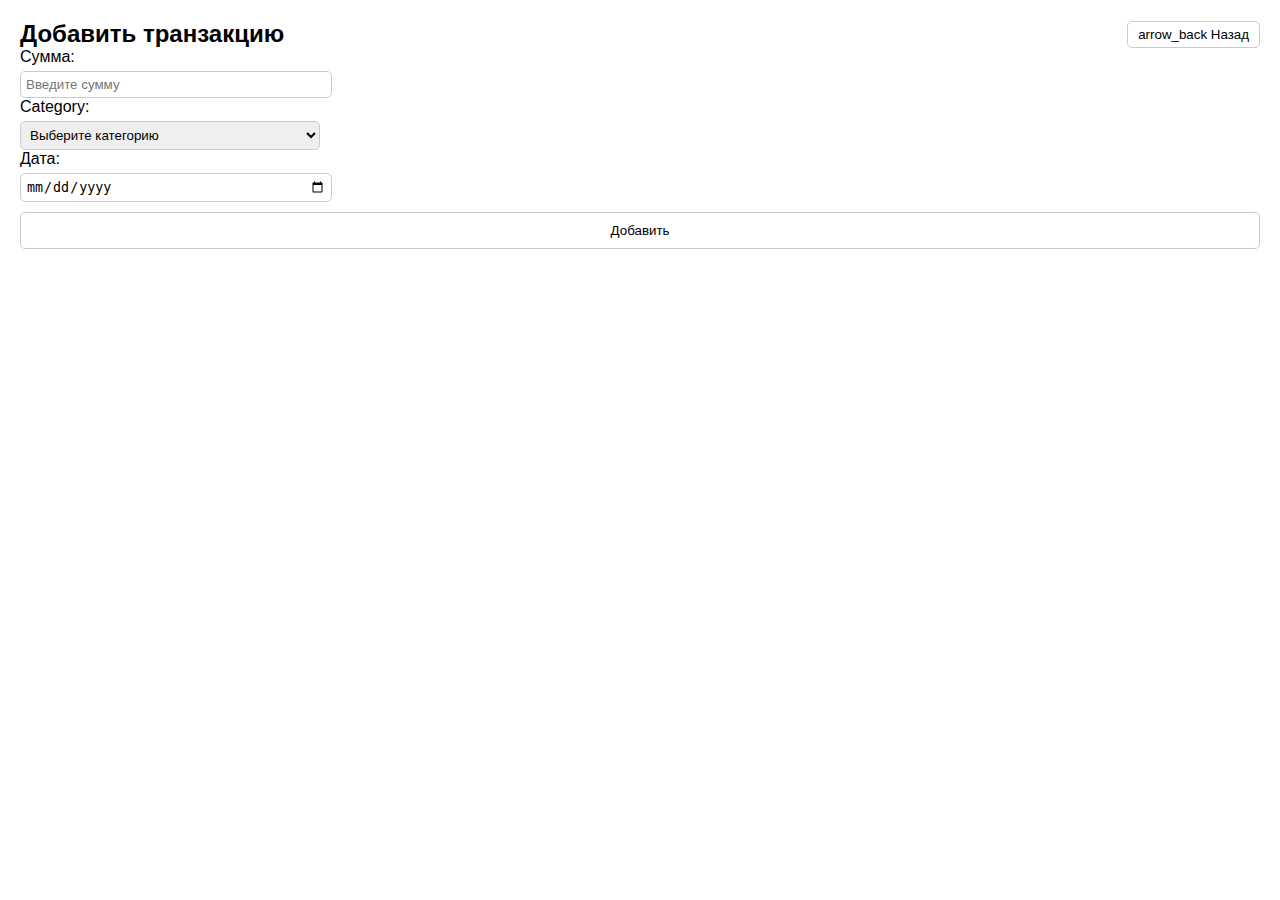
==== addTransaction.html @ ca194cc8 "initial commit" ====
<!DOCTYPE html>
<html lang="ru">
<head>
    <meta charset="UTF-8">
    <meta name="viewport" content="width=device-width, initial-scale=1.0">
    <title>Добавить транзакцию</title>
    <link rel="stylesheet" href="style.css">
</head>
<body>
<header>
    <h1>Добавить транзакцию</h1>
    <button id="back-button">
        <span class="material-icons">arrow_back</span>
        Назад
    </button>
</header>
<main>
    <section class="add-transaction-form">
        <form action="#" id="add-transaction-form">
            <label for="amount">Сумма:</label>
            <input type="number" id="amount" name="amount" placeholder="Введите сумму">
            <label for="category">Category:</label>
            <select id="category" name="category">
                <option value="">Выберите категорию</option>
                <option value="Food">Food</option>
                <option value="Transport">Transport</option>
                <option value="Hobby">Hobby</option>
                <option value="Party">Party</option>
                <option value="House">House</option>
                <option value="Other">Other</option>
            </select>
            <label for="date">Дата:</label>
            <input type="date" id="date" name="date">
            <button type="submit" id="add-transaction-button-finally">Добавить</button>
        </form>
    </section>
</main>
<script src="addTransaction.js" type="module" defer></script>
</body>
</html>
---- style.css ----
body {
    font-family: sans-serif;
    margin: 0;
    padding: 20px;
}

header {
    display: flex;
    justify-content: space-between;
    align-items: center;
}

h1 {
    font-size: 24px;
    margin: 0;
}

.period-selector {
    display: flex;
    align-items: center;
}

.period-selector label {
    margin-right: 10px;
}

#period {
    padding: 5px;
    border: 1px solid #ccc;
    border-radius: 5px;
}

main {
    display: flex;
    flex-direction: column;
}

.total-expenses {
    display: flex;
    justify-content: space-between;
    align-items: center;
    margin-bottom: 20px;
}

.total-expenses h2 {
    margin: 0;
}

#total-amount {
    font-size: 20px;
    font-weight: bold;
}

.categories {
    margin-bottom: 20px;
}

.categories h2 {
    margin: 0;
}

.categories ul {
    list-style: none;
    padding: 0;
}

.categories li {
    display: flex;
    justify-content: space-between;
    align-items: center;
    padding: 5px 10px;
    border: 1px solid #ccc;
    border-radius: 5px;
    margin-bottom: 5px;
}

.category-name {
    font-weight: bold;
}

.category-amount {
    font-style: italic;
}

.add-transaction {
    text-align: center;
}

#add-transaction-button {
    padding: 10px 20px;
    border: 1px solid #ccc;
    border-radius: 5px;
    cursor: pointer;
    background-color: #fff;
    color: #000;
    transition: 0.2s;
}

#add-transaction-button:hover {
    background-color: #ddd;
}

/* CSS с второй страницы */

#back-button {
    padding: 5px 10px;
    border: 1px solid #ccc;
    border-radius: 5px;
    cursor: pointer;
    background-color: #fff;
    color: #000;
    transition: 0.2s;
}

#back-button:hover {
    background-color: #ddd;
}

.category-expenses {
    margin-bottom: 20px;
}

.category-expenses h2 {
    margin: 0;
}

.category-expenses ul {
    list-style: none;
    padding: 0;
}

.category-expenses li {
    margin-bottom: 20px;
    border: 1px solid #ccc;
    border-radius: 5px;
    padding: 10px;
}

.date {
    font-weight: bold;
    margin-bottom: 5px;
}

.transactions {
    list-style: none;
    padding: 0;
}

.transactions li {
    display: flex;
    justify-content: space-between;
    align-items: center;
    padding: 5px 0;
}

.transaction-name {
    font-weight: bold;
}

.transaction-amount {
    font-style: italic;
}

.total-amount {
    font-weight: bold;
    text-align: right;
    margin-top: 10px;
}

/* CSS с третьей страницы */

.add-transaction-form {
    margin-bottom: 20px;
}

.add-transaction-form form {
    display: flex;
    flex-direction: column;
}

.add-transaction-form label {
    margin-bottom: 5px;
}

.add-transaction-form input {
    padding: 5px;
    border: 1px solid #ccc;
    border-radius: 5px;
    width: 300px;
}

.add-transaction-form select {
    padding: 5px;
    border: 1px solid #ccc;
    border-radius: 5px;
    width: 300px;
}

.add-transaction-form button {
    padding: 10px 20px;
    border: 1px solid #ccc;
    border-radius: 5px;
    cursor: pointer;
    background-color: #fff;
    color: #000;
    transition: 0.2s;
    margin-top: 10px;
}

.add-transaction-form button:hover {
    background-color: #ddd;
}
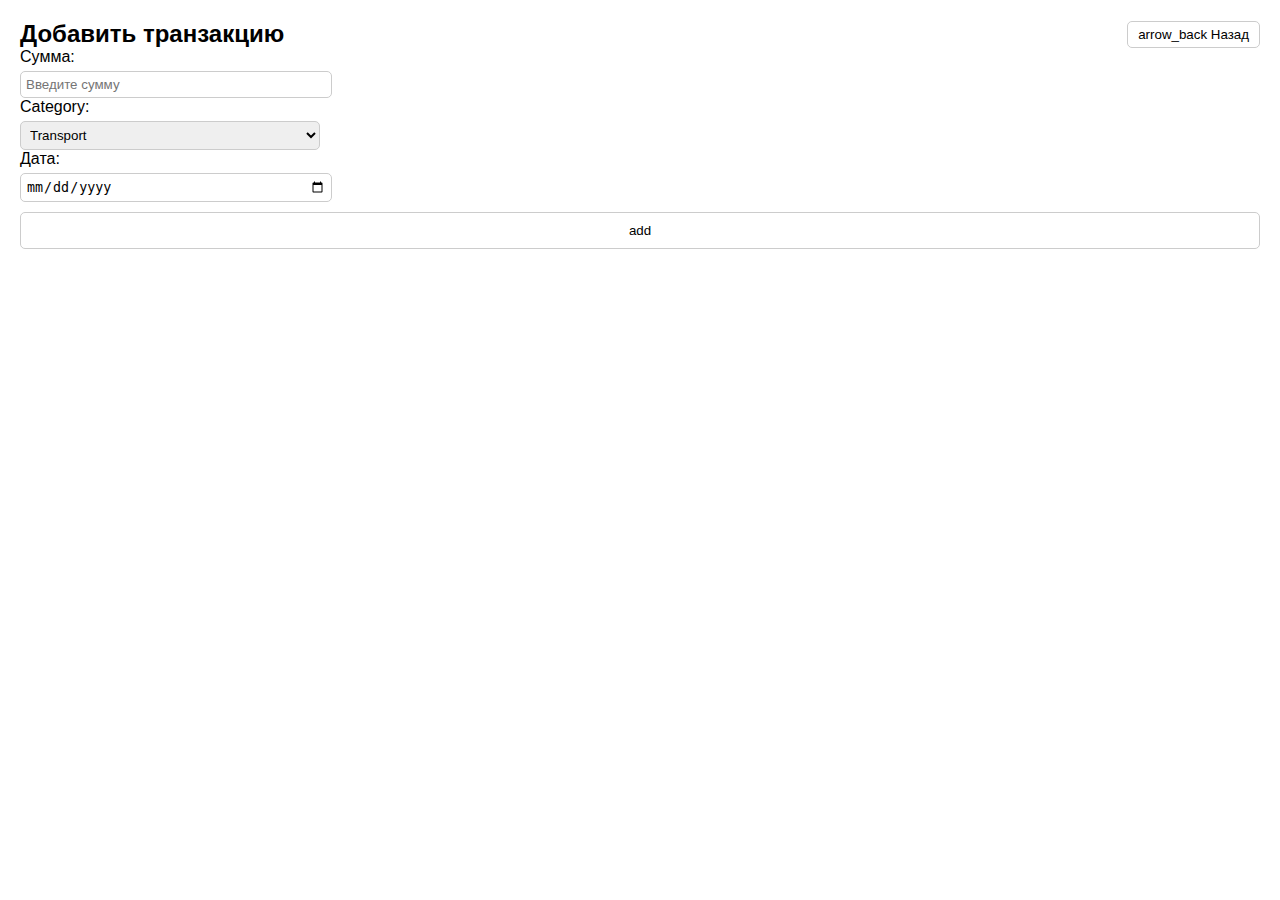
==== commit fbc56322: "add graph, removing transactions and creating your own category" ====
--- a/addTransaction.html
+++ b/addTransaction.html
@@ -21,20 +21,20 @@
             <input type="number" id="amount" name="amount" placeholder="Введите сумму">
             <label for="category">Category:</label>
             <select id="category" name="category">
-                <option value="">Выберите категорию</option>
-                <option value="Food">Food</option>
-                <option value="Transport">Transport</option>
-                <option value="Hobby">Hobby</option>
-                <option value="Party">Party</option>
-                <option value="House">House</option>
-                <option value="Other">Other</option>
+<!--                <option value="">Выберите категорию</option>-->
+<!--                <option value="Food">Food</option>-->
+<!--                <option value="Transport">Transport</option>-->
+<!--                <option value="Hobby">Hobby</option>-->
+<!--                <option value="Party">Party</option>-->
+<!--                <option value="House">House</option>-->
+<!--                <option value="Other">Other</option>-->
             </select>
             <label for="date">Дата:</label>
             <input type="date" id="date" name="date">
-            <button type="submit" id="add-transaction-button-finally">Добавить</button>
+            <button type="submit" id="add-transaction-button-finally">add</button>
         </form>
     </section>
 </main>
-<script src="addTransaction.js" type="module" defer></script>
+<script src="add_transaction.js" type="module" defer></script>
 </body>
 </html>
--- a/style.css
+++ b/style.css
@@ -78,12 +78,21 @@
     font-weight: bold;
 }
 
+.category-name:hover {
+    cursor: pointer;
+}
+
 .category-amount {
     font-style: italic;
 }
 
 .add-transaction {
     text-align: center;
+    margin-bottom: 15px;
+}
+
+.add-transaction button{
+    width: 100px;
 }
 
 #add-transaction-button {
@@ -130,7 +139,7 @@
 }
 
 .category-expenses li {
-    margin-bottom: 20px;
+    margin-bottom: 10px;
     border: 1px solid #ccc;
     border-radius: 5px;
     padding: 10px;
@@ -150,8 +159,9 @@
     display: flex;
     justify-content: space-between;
     align-items: center;
-    padding: 5px 0;
-}
+    padding: 5px 5px;
+}
+
 
 .transaction-name {
     font-weight: bold;
@@ -163,8 +173,8 @@
 
 .total-amount {
     font-weight: bold;
-    text-align: right;
-    margin-top: 10px;
+    text-align: left;
+    margin-bottom: 10px;
 }
 
 /* CSS с третьей страницы */
@@ -210,3 +220,25 @@
 .add-transaction-form button:hover {
     background-color: #ddd;
 }
+
+.chart-container {
+    width: 500px;
+    margin: 25px auto 0;
+}
+
+#add-category-form {
+    display: flex;
+    flex-direction: column;
+    margin-top: 20px;
+}
+
+#category-name {
+    margin-bottom: 10px;
+    padding: 5px;
+    width: 300px;
+}
+
+#category-color {
+    margin-bottom: 10px;
+    width: 100px;
+}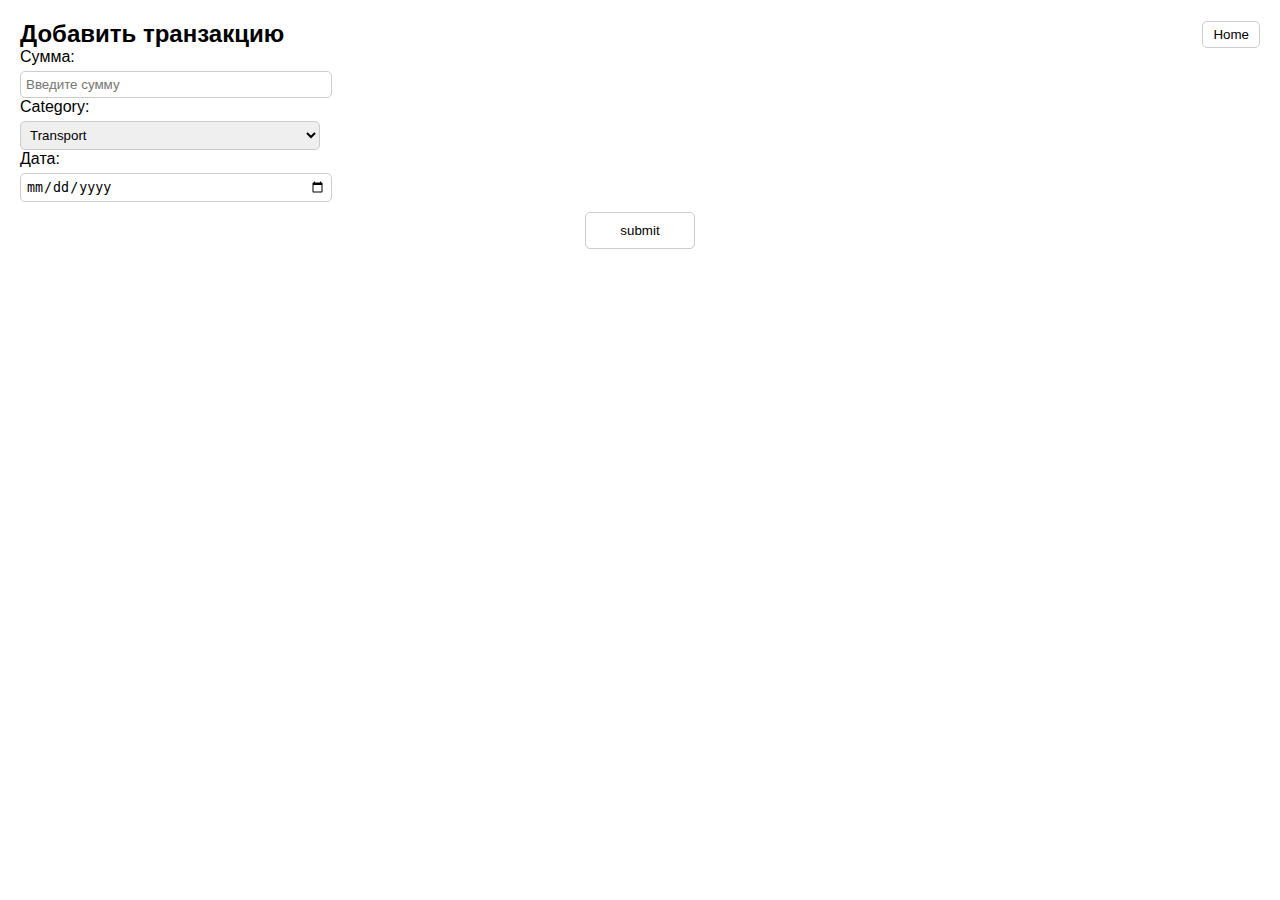
==== commit d16aaaca: "add home button and transformation on removing transactions" ====
--- a/addTransaction.html
+++ b/addTransaction.html
@@ -10,31 +10,24 @@
 <header>
     <h1>Добавить транзакцию</h1>
     <button id="back-button">
-        <span class="material-icons">arrow_back</span>
-        Назад
+        Home
     </button>
 </header>
 <main>
-    <section class="add-transaction-form">
+    <div class="add-transaction-form">
         <form action="#" id="add-transaction-form">
             <label for="amount">Сумма:</label>
-            <input type="number" id="amount" name="amount" placeholder="Введите сумму">
+            <input type="number" id="amount" name="amount" placeholder="Введите сумму" min="1">
             <label for="category">Category:</label>
-            <select id="category" name="category">
-<!--                <option value="">Выберите категорию</option>-->
-<!--                <option value="Food">Food</option>-->
-<!--                <option value="Transport">Transport</option>-->
-<!--                <option value="Hobby">Hobby</option>-->
-<!--                <option value="Party">Party</option>-->
-<!--                <option value="House">House</option>-->
-<!--                <option value="Other">Other</option>-->
-            </select>
+            <select id="category" name="category"></select>
             <label for="date">Дата:</label>
-            <input type="date" id="date" name="date">
-            <button type="submit" id="add-transaction-button-finally">add</button>
+            <input type="date" id="date" name="date" required>
+            <div class="add-transaction">
+                <button type="submit" id="submit">submit</button>
+            </div>
         </form>
-    </section>
+    </div>
 </main>
-<script src="add_transaction.js" type="module" defer></script>
+<script src="add_transaction.js" type="module"></script>
 </body>
 </html>
--- a/style.css
+++ b/style.css
@@ -86,30 +86,41 @@
     font-style: italic;
 }
 
-.add-transaction {
+.add-transaction, .add-category {
     text-align: center;
     margin-bottom: 15px;
 }
 
 .add-transaction button{
-    width: 100px;
-}
-
-#add-transaction-button {
-    padding: 10px 20px;
-    border: 1px solid #ccc;
-    border-radius: 5px;
-    cursor: pointer;
-    background-color: #fff;
-    color: #000;
-    transition: 0.2s;
-}
-
-#add-transaction-button:hover {
-    background-color: #ddd;
-}
-
-/* CSS с второй страницы */
+    width: 110px;
+    padding: 5px 10px;
+    border: 1px solid #ccc;
+    border-radius: 5px;
+    cursor: pointer;
+    background-color: #fff;
+    color: #000;
+    transition: 0.2s;
+}
+
+.add-category button{
+    width: 110px;
+    padding: 5px 10px;
+    border: 1px solid #ccc;
+    border-radius: 5px;
+    cursor: pointer;
+    background-color: #fff;
+    color: #000;
+    transition: 0.2s;
+}
+
+.add-transaction button:hover {
+    background-color: #ddd;
+}
+
+.add-category button:hover {
+    background-color: #ddd;
+}
+
 
 #back-button {
     padding: 5px 10px;
@@ -162,6 +173,15 @@
     padding: 5px 5px;
 }
 
+.transactions li:hover {
+    background-color: #e0e0e0; /* Highlight on hover */
+}
+
+.transactions li.removing {
+    opacity: 0; /* Fade out the element */
+    transform: translateX(0) scale(0.8) rotateX(-45deg) rotateY(45deg); /* Animate removal */
+    transition: all 0.5s ease-in-out; /* Adjust animation duration as needed */
+}
 
 .transaction-name {
     font-weight: bold;
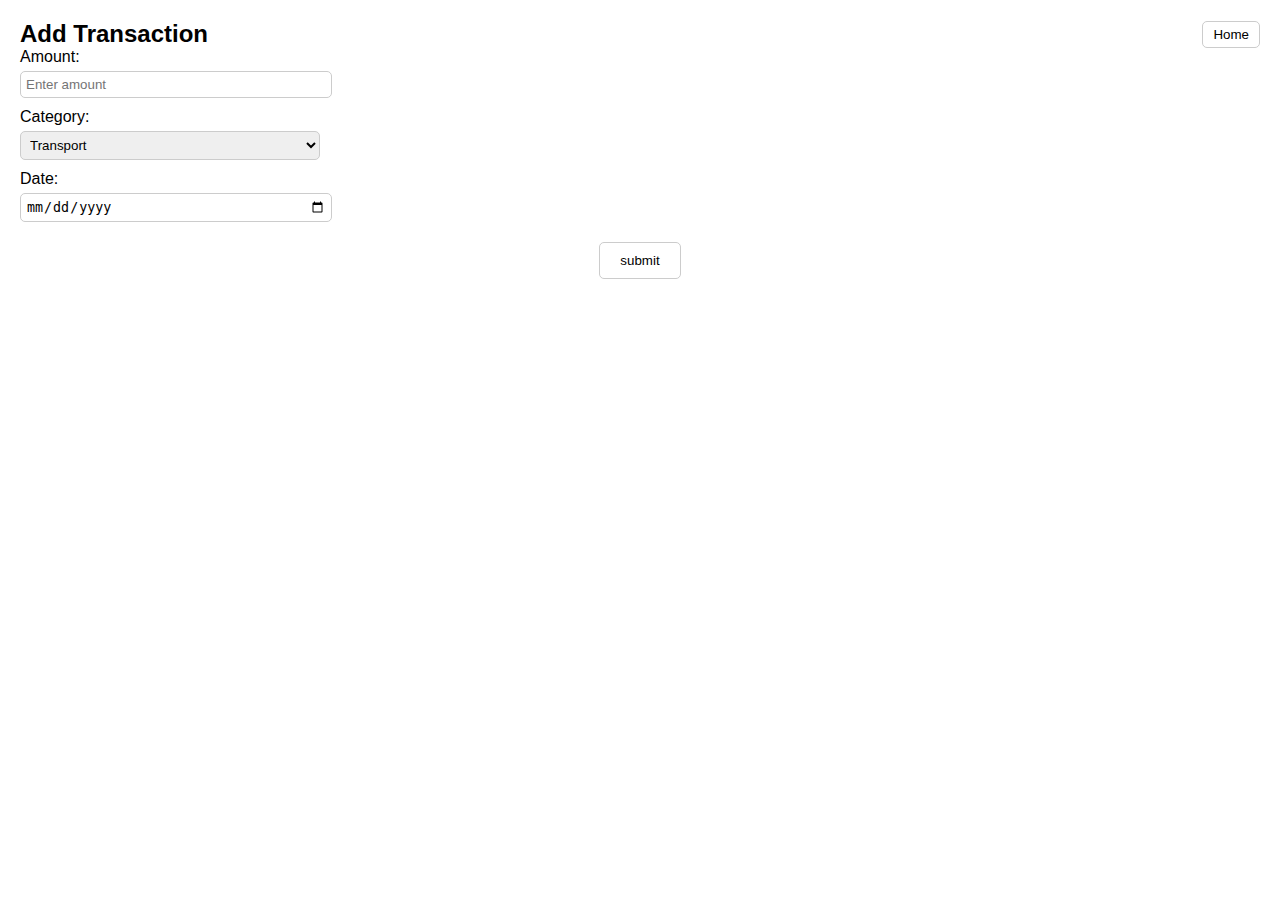
==== commit 182bad89: "add validation" ====
--- a/addTransaction.html
+++ b/addTransaction.html
@@ -3,12 +3,12 @@
 <head>
     <meta charset="UTF-8">
     <meta name="viewport" content="width=device-width, initial-scale=1.0">
-    <title>Добавить транзакцию</title>
+    <title>Add Transaction</title>
     <link rel="stylesheet" href="style.css">
 </head>
 <body>
 <header>
-    <h1>Добавить транзакцию</h1>
+    <h1>Add Transaction</h1>
     <button id="back-button">
         Home
     </button>
@@ -16,12 +16,15 @@
 <main>
     <div class="add-transaction-form">
         <form action="#" id="add-transaction-form">
-            <label for="amount">Сумма:</label>
-            <input type="number" id="amount" name="amount" placeholder="Введите сумму" min="1">
+            <label for="amount">Amount:</label>
+            <input type="number" id="amount" name="amount" placeholder="Enter amount" min="1">
+            <span id="transaction-amount-error" class="error-message"></span>
             <label for="category">Category:</label>
             <select id="category" name="category"></select>
-            <label for="date">Дата:</label>
+            <span id="category-name-error" class="error-message"></span>
+            <label for="date">Date:</label>
             <input type="date" id="date" name="date" required>
+            <span id="date-error" class="error-message"></span>
             <div class="add-transaction">
                 <button type="submit" id="submit">submit</button>
             </div>
--- a/style.css
+++ b/style.css
@@ -91,8 +91,8 @@
     margin-bottom: 15px;
 }
 
-.add-transaction button{
-    width: 110px;
+.add-button {
+    width: 120px;
     padding: 5px 10px;
     border: 1px solid #ccc;
     border-radius: 5px;
@@ -102,8 +102,11 @@
     transition: 0.2s;
 }
 
-.add-category button{
-    width: 110px;
+.add-button:hover {
+    background-color: #ddd;
+}
+
+#back-button {
     padding: 5px 10px;
     border: 1px solid #ccc;
     border-radius: 5px;
@@ -113,25 +116,6 @@
     transition: 0.2s;
 }
 
-.add-transaction button:hover {
-    background-color: #ddd;
-}
-
-.add-category button:hover {
-    background-color: #ddd;
-}
-
-
-#back-button {
-    padding: 5px 10px;
-    border: 1px solid #ccc;
-    border-radius: 5px;
-    cursor: pointer;
-    background-color: #fff;
-    color: #000;
-    transition: 0.2s;
-}
-
 #back-button:hover {
     background-color: #ddd;
 }
@@ -174,13 +158,13 @@
 }
 
 .transactions li:hover {
-    background-color: #e0e0e0; /* Highlight on hover */
+    background-color: #e0e0e0;
 }
 
 .transactions li.removing {
-    opacity: 0; /* Fade out the element */
-    transform: translateX(0) scale(0.8) rotateX(-45deg) rotateY(45deg); /* Animate removal */
-    transition: all 0.5s ease-in-out; /* Adjust animation duration as needed */
+    opacity: 0;
+    transform: scale(0.8) rotateX(-45deg) rotateY(45deg);
+    transition: all 0.5s ease-in-out;
 }
 
 .transaction-name {
@@ -196,8 +180,6 @@
     text-align: left;
     margin-bottom: 10px;
 }
-
-/* CSS с третьей страницы */
 
 .add-transaction-form {
     margin-bottom: 20px;
@@ -261,4 +243,15 @@
 #category-color {
     margin-bottom: 10px;
     width: 100px;
+}
+
+.category-submit {
+    text-align: center;
+}
+
+.error-message {
+    color: red;
+    display: block;
+    margin-top: 5px;
+    margin-bottom: 5px;
 }